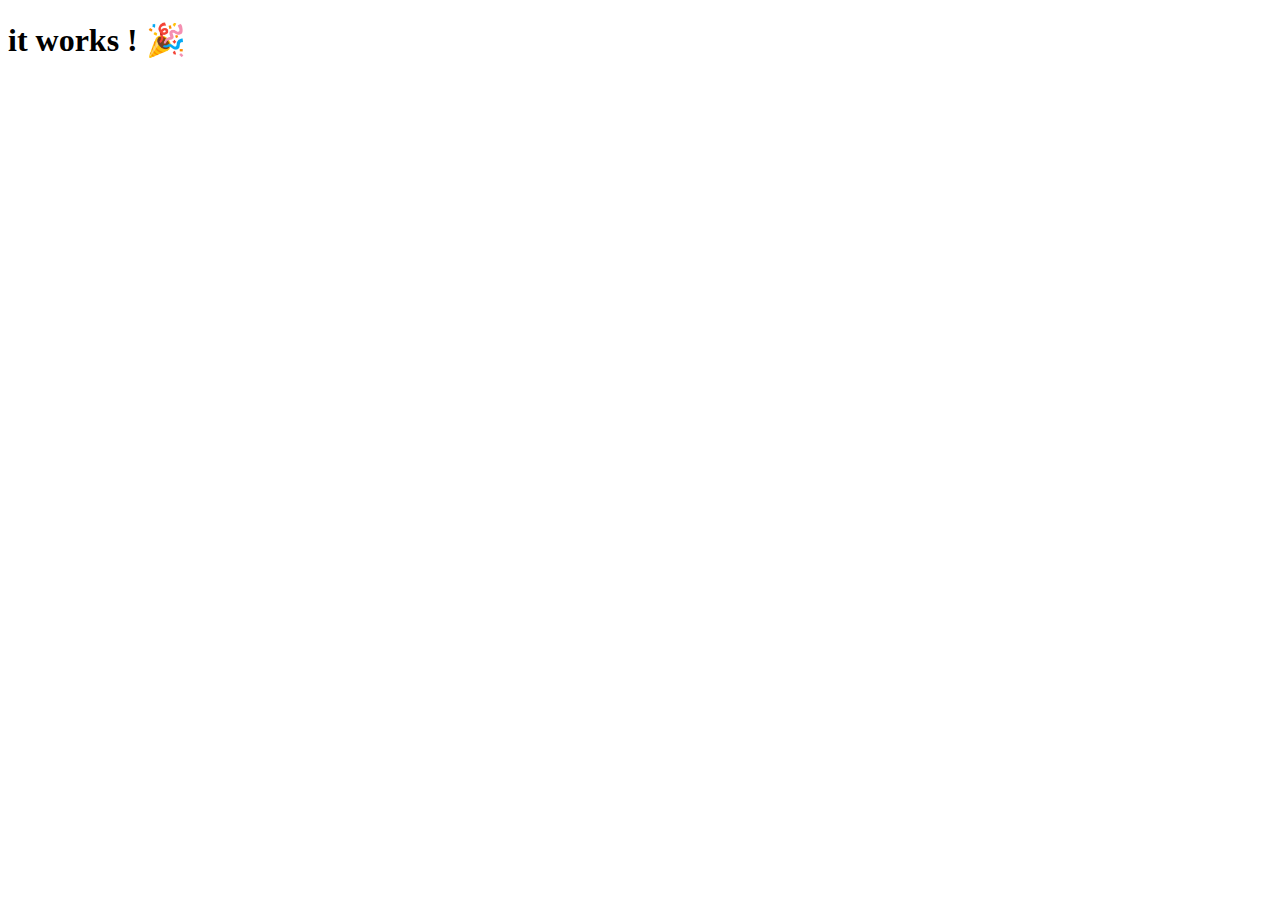
==== index.html @ 35518757 "Create index.html" ====
<!DOCTYPE html>
<html lang="en">
<head>
    <meta charset="UTF-8">
    <meta name="viewport" content="width=device-width, initial-scale=1.0">
    <title>GitHub Pages Test</title>
</head>
<body>
    <h1>it works ! 🎉</h1>
</body>
</html>
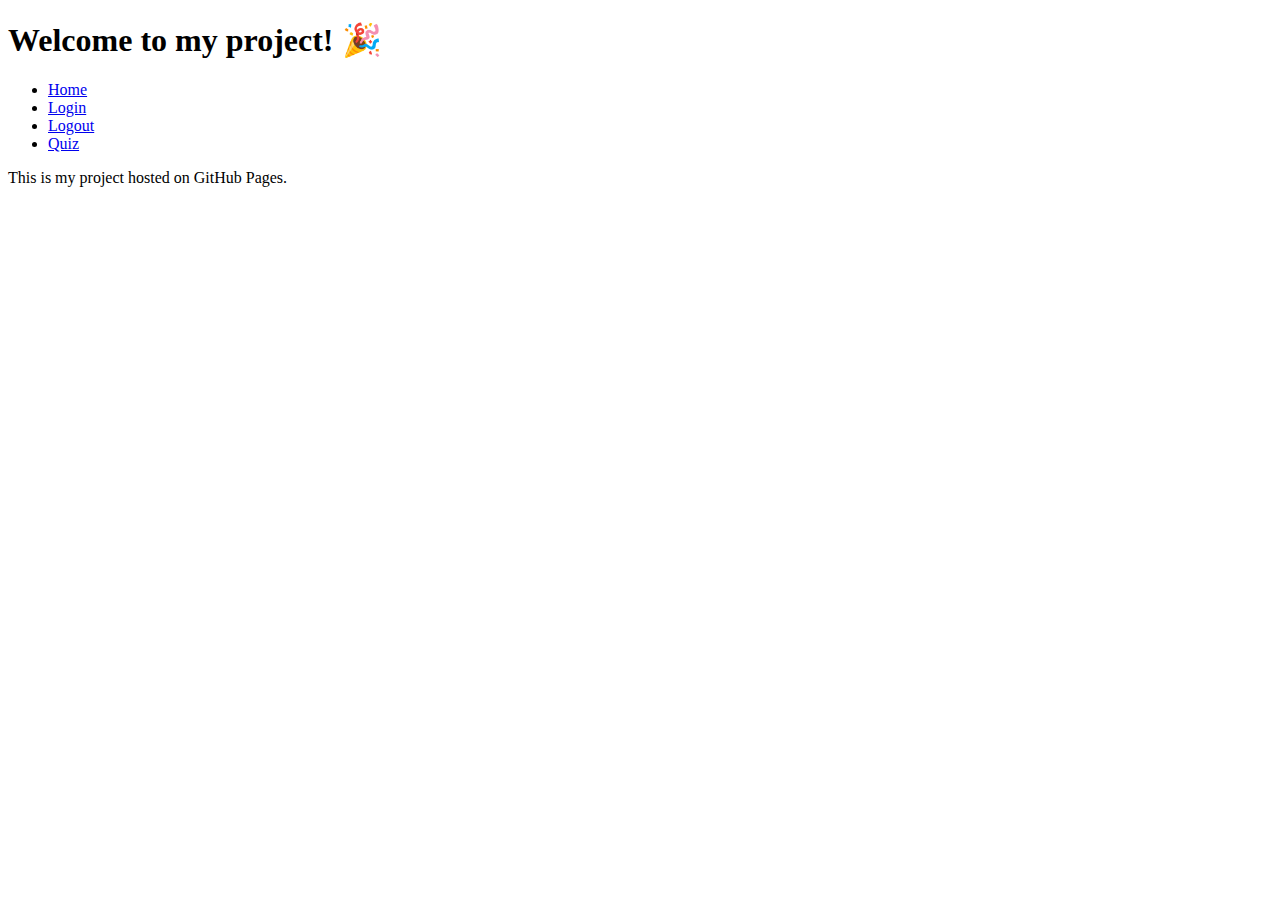
==== commit f5caaa04: "Update index.html" ====
--- a/index.html
+++ b/index.html
@@ -3,9 +3,27 @@
 <head>
     <meta charset="UTF-8">
     <meta name="viewport" content="width=device-width, initial-scale=1.0">
-    <title>GitHub Pages Test</title>
+    <title>My project</title>
+    <link rel="stylesheet" href="style.css">  
 </head>
 <body>
-    <h1>it works ! 🎉</h1>
+
+    <header>
+        <h1>Welcome to my project! 🎉</h1>
+        <nav>
+            <ul>
+                <li><a href="home.html">Home</a></li>
+                <li><a href="login.html">Login</a></li>
+                <li><a href="logout.html">Logout</a></li>
+                <li><a href="quiz.html">Quiz</a></li>
+            </ul>
+        </nav>
+    </header>
+
+    <section>
+        <p>This is my project hosted on GitHub Pages.</p>
+    </section>
+
 </body>
 </html>
+
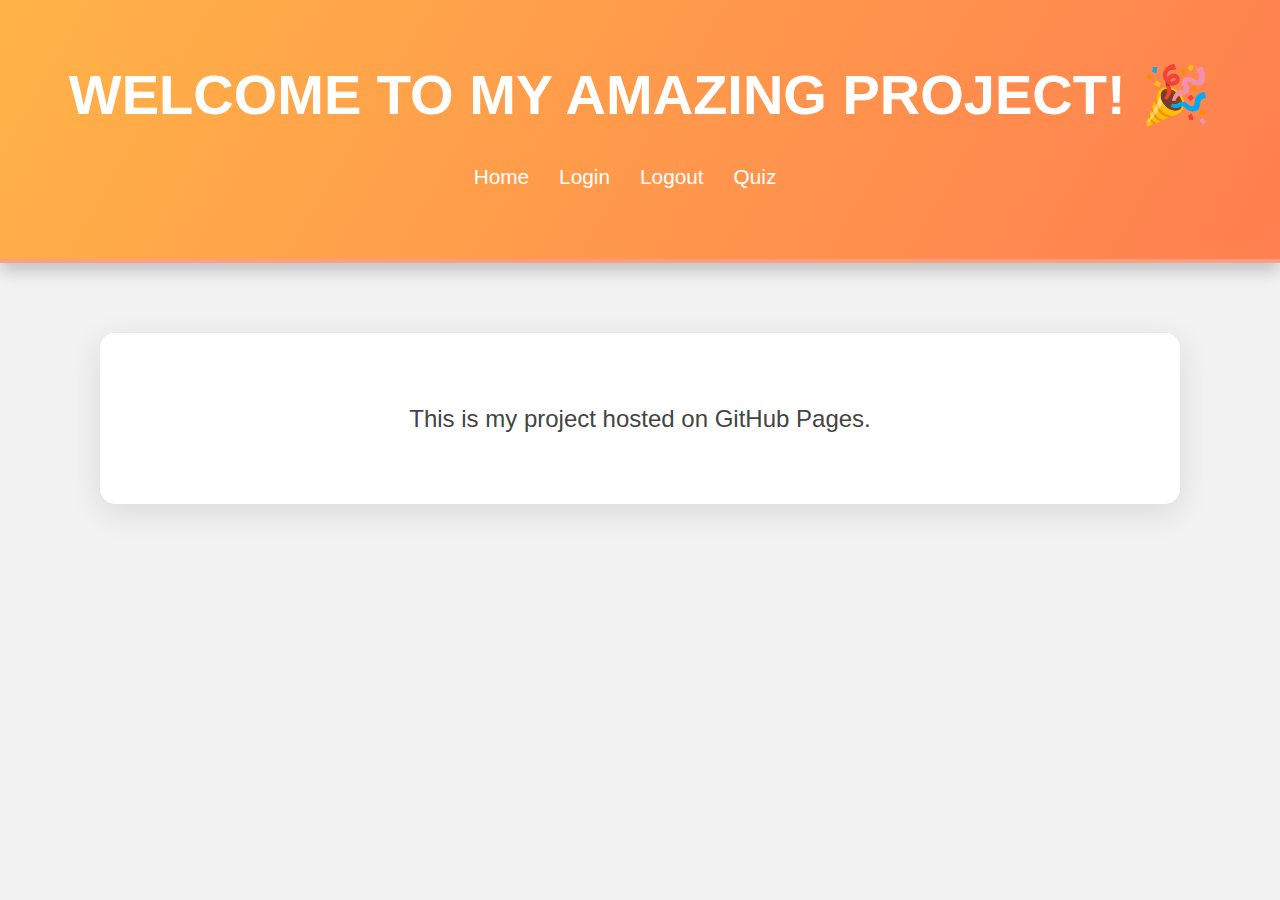
==== commit f181cfaa: "Update index.html" ====
--- a/index.html
+++ b/index.html
@@ -1,21 +1,154 @@
 <!DOCTYPE html>
 <html lang="en">
+
 <head>
     <meta charset="UTF-8">
     <meta name="viewport" content="width=device-width, initial-scale=1.0">
     <title>My project</title>
-    <link rel="stylesheet" href="style.css">  
+    <link rel="icon" type="image/jpg" href="/home/imagess/index.jpg ">
+
+    <style>
+        body {
+            font-family: 'Arial', sans-serif;
+            margin: 0;
+            padding: 0;
+            background-color: #f2f2f2;
+            color: #333;
+            line-height: 1.6;
+            overflow-x: hidden;
+        }
+
+        header {
+            background: linear-gradient(120deg, #FFB347, #FF7F50); 
+            color: white;
+            padding: 50px;
+            text-align: center;
+            box-shadow: 0 8px 16px rgba(0, 0, 0, 0.2);
+            border-bottom: 4px solid #FF9E80; 
+        }
+
+        header h1 {
+            margin: 0;
+            font-size: 3.5em;
+            font-weight: bold;
+            text-transform: uppercase;
+            animation: fadeIn 1.5s ease-out;
+        }
+
+        nav ul {
+            list-style-type: none;
+            padding: 0;
+            margin-top: 20px;
+            display: flex;
+            justify-content: center;
+        }
+
+        nav ul li {
+            margin-right: 30px;
+        }
+
+        nav ul li a {
+            color: white;
+            text-decoration: none;
+            font-size: 1.3em;
+            transition: color 0.3s ease, transform 0.3s ease;
+        }
+
+        nav ul li a:hover {
+            color: #FF7F50; 
+            transform: translateY(-5px);
+        }
+
+        section {
+            margin: 40px auto;
+            padding: 40px;
+            background-color: white;
+            border-radius: 15px;
+            box-shadow: 0 8px 32px rgba(0, 0, 0, 0.1);
+            max-width: 1000px;
+            text-align: center;
+            transform: translateY(30px);
+            animation: slideUp 1.2s ease-out;
+        }
+
+        section p {
+            font-size: 1.5em;
+            line-height: 1.8;
+            color: #444;
+        }
+
+        .btn {
+            display: inline-block;
+            padding: 15px 30px;
+            background-color: #FF7F50; 
+            color: white;
+            font-size: 1.2em;
+            text-decoration: none;
+            border-radius: 25px;
+            transition: background-color 0.3s ease, transform 0.3s ease;
+            margin-top: 20px;
+        }
+
+        .btn:hover {
+            background-color: #FF9E80; 
+            transform: scale(1.05);
+        }
+
+        @keyframes fadeIn {
+            0% {
+                opacity: 0;
+            }
+
+            100% {
+                opacity: 1;
+            }
+        }
+
+        @keyframes slideUp {
+            0% {
+                transform: translateY(30px);
+                opacity: 0;
+            }
+
+            100% {
+                transform: translateY(0);
+                opacity: 1;
+            }
+        }
+
+        @media (max-width: 768px) {
+            header h1 {
+                font-size: 2.5em;
+            }
+
+            nav ul {
+                flex-direction: column;
+                margin-top: 20px;
+            }
+
+            nav ul li {
+                margin-bottom: 15px;
+            }
+
+            section {
+                padding: 30px;
+                margin: 20px;
+            }
+        }
+    </style>
+
 </head>
+
 <body>
 
     <header>
-        <h1>Welcome to my project! 🎉</h1>
+        <h1>Welcome to My Amazing Project! 🎉</h1>
         <nav>
             <ul>
-                <li><a href="home.html">Home</a></li>
-                <li><a href="login.html">Login</a></li>
-                <li><a href="logout.html">Logout</a></li>
-                <li><a href="quiz.html">Quiz</a></li>
+                <li><a href="http://127.0.0.1:5500/home/home.html">Home</a></li>
+                <li><a href="http://127.0.0.1:5500/login/login.html">Login</a></li>
+                <li><a href="http://127.0.0.1:5500/logout/logout.html">Logout</a></li>
+                <li><a href="http://127.0.0.1:5500/quiz/quiz.html">Quiz</a></li>
             </ul>
         </nav>
     </header>
@@ -25,5 +158,5 @@
     </section>
 
 </body>
+
 </html>
-
